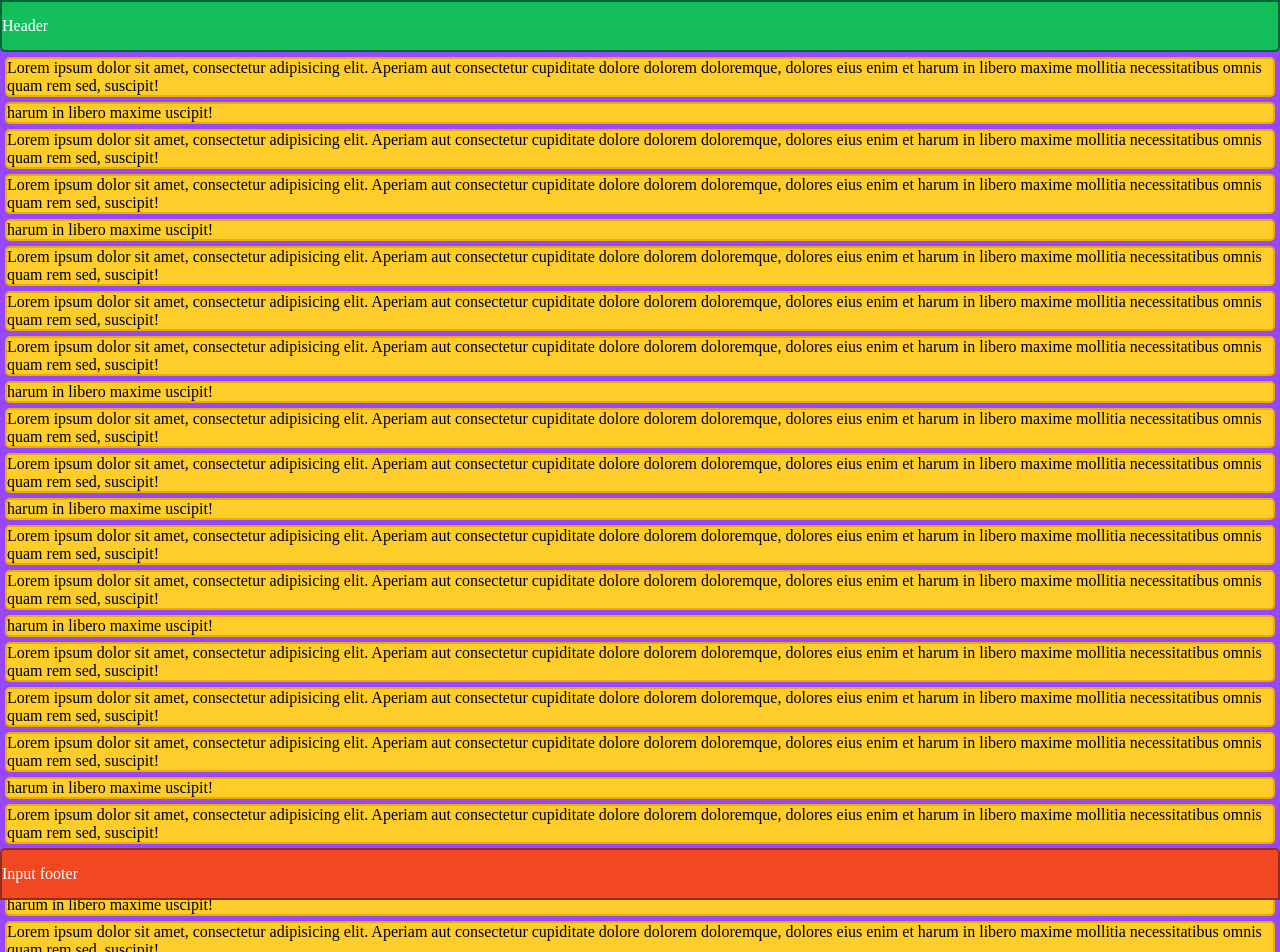
==== main.html @ f33e8c74 "init: add files" ====
<!doctype html>
<html lang="en">
<head>
    <meta charset="UTF-8">
    <meta name="viewport"
          content="width=device-width, user-scalable=no, initial-scale=1.0, maximum-scale=1.0, minimum-scale=1.0">
    <meta http-equiv="X-UA-Compatible" content="ie=edge">
    <title>Document</title>
    <script src="main.js"></script>
    <link rel="stylesheet" href="main.css">

</head>
<body>
    <header>Header</header>
        <div class="content">
            <p class="message-block">Lorem ipsum dolor sit amet, consectetur adipisicing elit. Aperiam aut consectetur cupiditate dolore dolorem doloremque, dolores eius enim et harum in libero maxime mollitia necessitatibus omnis quam rem sed, suscipit!</p>
            <p class="message-block"> harum in libero maxime uscipit!</p>
            <p class="message-block">Lorem ipsum dolor sit amet, consectetur adipisicing elit. Aperiam aut consectetur cupiditate dolore dolorem doloremque, dolores eius enim et harum in libero maxime mollitia necessitatibus omnis quam rem sed, suscipit!</p>
            <p class="message-block">Lorem ipsum dolor sit amet, consectetur adipisicing elit. Aperiam aut consectetur cupiditate dolore dolorem doloremque, dolores eius enim et harum in libero maxime mollitia necessitatibus omnis quam rem sed, suscipit!</p>
            <p class="message-block"> harum in libero maxime uscipit!</p>
            <p class="message-block">Lorem ipsum dolor sit amet, consectetur adipisicing elit. Aperiam aut consectetur cupiditate dolore dolorem doloremque, dolores eius enim et harum in libero maxime mollitia necessitatibus omnis quam rem sed, suscipit!</p>
            <p class="message-block">Lorem ipsum dolor sit amet, consectetur adipisicing elit. Aperiam aut consectetur cupiditate dolore dolorem doloremque, dolores eius enim et harum in libero maxime mollitia necessitatibus omnis quam rem sed, suscipit!</p>
            <p class="message-block">Lorem ipsum dolor sit amet, consectetur adipisicing elit. Aperiam aut consectetur cupiditate dolore dolorem doloremque, dolores eius enim et harum in libero maxime mollitia necessitatibus omnis quam rem sed, suscipit!</p>
            <p class="message-block"> harum in libero maxime uscipit!</p>
            <p class="message-block">Lorem ipsum dolor sit amet, consectetur adipisicing elit. Aperiam aut consectetur cupiditate dolore dolorem doloremque, dolores eius enim et harum in libero maxime mollitia necessitatibus omnis quam rem sed, suscipit!</p>
            <p class="message-block">Lorem ipsum dolor sit amet, consectetur adipisicing elit. Aperiam aut consectetur cupiditate dolore dolorem doloremque, dolores eius enim et harum in libero maxime mollitia necessitatibus omnis quam rem sed, suscipit!</p>
            <p class="message-block"> harum in libero maxime uscipit!</p>
            <p class="message-block">Lorem ipsum dolor sit amet, consectetur adipisicing elit. Aperiam aut consectetur cupiditate dolore dolorem doloremque, dolores eius enim et harum in libero maxime mollitia necessitatibus omnis quam rem sed, suscipit!</p>
            <p class="message-block">Lorem ipsum dolor sit amet, consectetur adipisicing elit. Aperiam aut consectetur cupiditate dolore dolorem doloremque, dolores eius enim et harum in libero maxime mollitia necessitatibus omnis quam rem sed, suscipit!</p>
            <p class="message-block"> harum in libero maxime uscipit!</p>
            <p class="message-block">Lorem ipsum dolor sit amet, consectetur adipisicing elit. Aperiam aut consectetur cupiditate dolore dolorem doloremque, dolores eius enim et harum in libero maxime mollitia necessitatibus omnis quam rem sed, suscipit!</p>
            <p class="message-block">Lorem ipsum dolor sit amet, consectetur adipisicing elit. Aperiam aut consectetur cupiditate dolore dolorem doloremque, dolores eius enim et harum in libero maxime mollitia necessitatibus omnis quam rem sed, suscipit!</p>
            <p class="message-block">Lorem ipsum dolor sit amet, consectetur adipisicing elit. Aperiam aut consectetur cupiditate dolore dolorem doloremque, dolores eius enim et harum in libero maxime mollitia necessitatibus omnis quam rem sed, suscipit!</p>
            <p class="message-block"> harum in libero maxime uscipit!</p>
            <p class="message-block">Lorem ipsum dolor sit amet, consectetur adipisicing elit. Aperiam aut consectetur cupiditate dolore dolorem doloremque, dolores eius enim et harum in libero maxime mollitia necessitatibus omnis quam rem sed, suscipit!</p>
            <p class="message-block">Lorem ipsum dolor sit amet, consectetur adipisicing elit. Aperiam aut consectetur cupiditate dolore dolorem doloremque, dolores eius enim et harum in libero maxime mollitia necessitatibus omnis quam rem sed, suscipit!</p>
            <p class="message-block"> harum in libero maxime uscipit!</p>
            <p class="message-block">Lorem ipsum dolor sit amet, consectetur adipisicing elit. Aperiam aut consectetur cupiditate dolore dolorem doloremque, dolores eius enim et harum in libero maxime mollitia necessitatibus omnis quam rem sed, suscipit!</p>
            <p class="message-block">Lorem ipsum dolor sit amet, consectetur adipisicing elit. Aperiam aut consectetur cupiditate dolore dolorem doloremque, dolores eius enim et harum in libero maxime mollitia necessitatibus omnis quam rem sed, suscipit!</p>
            <p class="message-block">Lorem ipsum dolor sit amet, consectetur adipisicing elit. Aperiam aut consectetur cupiditate dolore dolorem doloremque, dolores eius enim et harum in libero maxime mollitia necessitatibus omnis quam rem sed, suscipit!</p>
            <p class="message-block"> harum in libero maxime uscipit!</p>
            <p class="message-block">Lorem ipsum dolor sit amet, consectetur adipisicing elit. Aperiam aut consectetur cupiditate dolore dolorem doloremque, dolores eius enim et harum in libero maxime mollitia necessitatibus omnis quam rem sed, suscipit!</p>
            <p class="message-block">Lorem ipsum dolor sit amet, consectetur adipisicing elit. Aperiam aut consectetur cupiditate dolore dolorem doloremque, dolores eius enim et harum in libero maxime mollitia necessitatibus omnis quam rem sed, suscipit!</p>
            <p class="message-block"> harum in libero maxime uscipit!</p>
            <p class="message-block">Lorem ipsum dolor sit amet, consectetur adipisicing elit. Aperiam aut consectetur cupiditate dolore dolorem doloremque, dolores eius enim et harum in libero maxime mollitia necessitatibus omnis quam rem sed, suscipit!</p>
            <p class="message-block">Lorem ipsum dolor sit amet, consectetur adipisicing elit. Aperiam aut consectetur cupiditate dolore dolorem doloremque, dolores eius enim et harum in libero maxime mollitia necessitatibus omnis quam rem sed, suscipit!</p>
            <p class="message-block"> harum in libero maxime uscipit!</p>
            <p class="message-block">Lorem ipsum dolor sit amet, consectetur adipisicing elit. Aperiam aut consectetur cupiditate dolore dolorem doloremque, dolores eius enim et harum in libero maxime mollitia necessitatibus omnis quam rem sed, suscipit!</p>
            <p class="message-block">Lorem ipsum dolor sit amet, consectetur adipisicing elit. Aperiam aut consectetur cupiditate dolore dolorem doloremque, dolores eius enim et harum in libero maxime mollitia necessitatibus omnis quam rem sed, suscipit!</p>
            <p class="message-block">Lorem ipsum dolor sit amet, consectetur adipisicing elit. Aperiam aut consectetur cupiditate dolore dolorem doloremque, dolores eius enim et harum in libero maxime mollitia necessitatibus omnis quam rem sed, suscipit!</p>
            <p class="message-block"> harum in libero maxime uscipit!</p>
            <p class="message-block">Lorem ipsum dolor sit amet, consectetur adipisicing elit. Aperiam aut consectetur cupiditate dolore dolorem doloremque, dolores eius enim et harum in libero maxime mollitia necessitatibus omnis quam rem sed, suscipit!</p>
            <p class="message-block">Lorem ipsum dolor sit amet, consectetur adipisicing elit. Aperiam aut consectetur cupiditate dolore dolorem doloremque, dolores eius enim et harum in libero maxime mollitia necessitatibus omnis quam rem sed, suscipit!</p>
            <p class="message-block"> harum in libero maxime uscipit!</p>
            <p class="message-block">Lorem ipsum dolor sit amet, consectetur adipisicing elit. Aperiam aut consectetur cupiditate dolore dolorem doloremque, dolores eius enim et harum in libero maxime mollitia necessitatibus omnis quam rem sed, suscipit!</p>
            <p class="message-block">Lorem ipsum dolor sit amet, consectetur adipisicing elit. Aperiam aut consectetur cupiditate dolore dolorem doloremque, dolores eius enim et harum in libero maxime mollitia necessitatibus omnis quam rem sed, suscipit!</p>
            <p class="message-block">Lorem ipsum dolor sit amet, consectetur adipisicing elit. Aperiam aut consectetur cupiditate dolore dolorem doloremque, dolores eius enim et harum in libero maxime mollitia necessitatibus omnis quam rem sed, suscipit!</p>
            <p class="message-block"> harum in libero maxime uscipit!</p>
            <p class="message-block">Lorem ipsum dolor sit amet, consectetur adipisicing elit. Aperiam aut consectetur cupiditate dolore dolorem doloremque, dolores eius enim et harum in libero maxime mollitia necessitatibus omnis quam rem sed, suscipit!</p>
            <p class="message-block">Lorem ipsum dolor sit amet, consectetur adipisicing elit. Aperiam aut consectetur cupiditate dolore dolorem doloremque, dolores eius enim et harum in libero maxime mollitia necessitatibus omnis quam rem sed, suscipit!</p>
            <p class="message-block"> harum in libero maxime uscipit!</p>
            <p class="message-block">Lorem ipsum dolor sit amet, consectetur adipisicing elit. Aperiam aut consectetur cupiditate dolore dolorem doloremque, dolores eius enim et harum in libero maxime mollitia necessitatibus omnis quam rem sed, suscipit!</p>
            <p class="message-block">Lorem ipsum dolor sit amet, consectetur adipisicing elit. Aperiam aut consectetur cupiditate dolore dolorem doloremque, dolores eius enim et harum in libero maxime mollitia necessitatibus omnis quam rem sed, suscipit!</p>
            <p class="message-block"> harum in libero maxime uscipit!</p>
            <p class="message-block">Lorem ipsum dolor sit amet, consectetur adipisicing elit. Aperiam aut consectetur cupiditate dolore dolorem doloremque, dolores eius enim et harum in libero maxime mollitia necessitatibus omnis quam rem sed, suscipit!</p>
            <p class="message-block">Lorem ipsum dolor sit amet, consectetur adipisicing elit. Aperiam aut consectetur cupiditate dolore dolorem doloremque, dolores eius enim et harum in libero maxime mollitia necessitatibus omnis quam rem sed, suscipit!</p>
            <p class="message-block">5</p>
            <p class="message-block">4</p>
            <p class="message-block">3</p>
            <p class="message-block">2</p>
            <p class="message-block">1</p>

        </div>
    <footer> Input footer</footer>

</body>
</html>
---- main.css ----
*{
    box-sizing: border-box;
    margin: 0;
    padding: 0;
}

body {
    background-color: #9747ff ;
    position: relative;
    height: 100vh;
    overflow: hidden;
}

/*.midl-block {*/
/*    !*padding-left:20px;*!*/
/*    !*padding-right: 20px;*!*/
/*    margin: 0 auto;*/
/*    max-width: 1278px;*/
/*    !*height: 100vh;*!*/
/*}*/

header{
    width: 100%;
    position: sticky;
    /*position: absolute;*/
    top: 0;
    left: 0;
    padding: 15px 0;
    color: #fff;
    background-color: #14bf5b;
    border: 2px solid #006437;
    border-radius: 5px;
    border-top-left-radius: unset;
    border-top-right-radius: unset;
}

.message-block {
    background-color: #ffcd29;
    border: 2px solid #ebac00;
    border-radius: 5px;
    margin: 5px;
}

.content{
    overflow: auto;
    padding: 0 0 100px;
    max-height: 100vh;
}

footer{
    width: 100%;
    position: absolute;
    /*position: sticky;*/
    bottom: 0;
    left: 0;
    padding: 15px 0;
    color: #fff;
    background-color: #f24822;
    border: 2px solid #8e2e1f;
    border-radius: 5px;
    border-bottom-left-radius: unset;
    border-bottom-right-radius: unset;
}
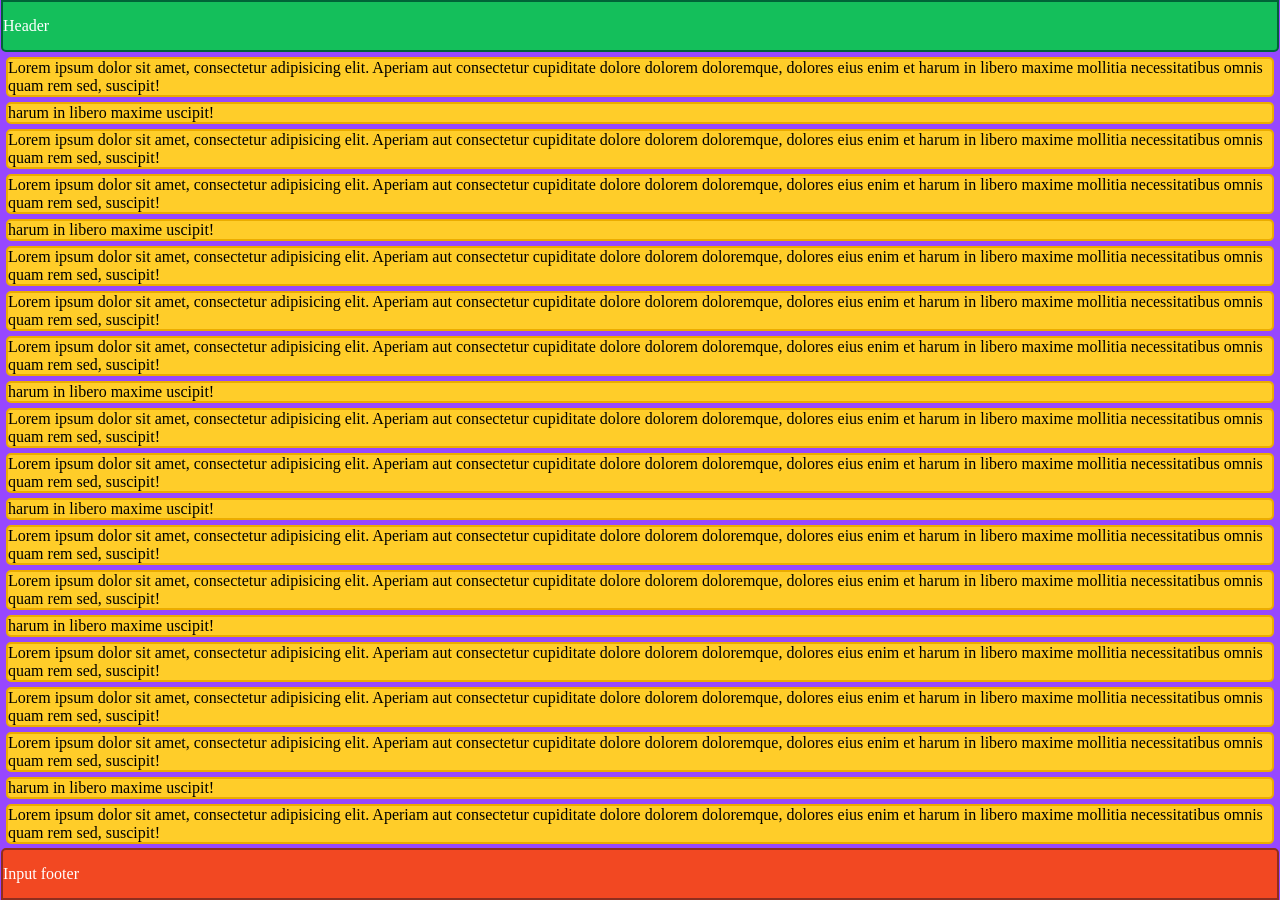
==== commit ea056e5e: "init: finish html css" ====
--- a/main.html
+++ b/main.html
@@ -11,6 +11,9 @@
 
 </head>
 <body>
+
+</body>
+<div class="body">
     <header>Header</header>
         <div class="content">
             <p class="message-block">Lorem ipsum dolor sit amet, consectetur adipisicing elit. Aperiam aut consectetur cupiditate dolore dolorem doloremque, dolores eius enim et harum in libero maxime mollitia necessitatibus omnis quam rem sed, suscipit!</p>
@@ -73,5 +76,5 @@
         </div>
     <footer> Input footer</footer>
 
-</body>
+</div>
 </html>
--- a/main.css
+++ b/main.css
@@ -2,13 +2,20 @@
     box-sizing: border-box;
     margin: 0;
     padding: 0;
+    scrollbar-width: thin;
 }
 
 body {
     background-color: #9747ff ;
+}
+
+.body {
+
     position: relative;
     height: 100vh;
     overflow: hidden;
+    max-width: 1278px;
+    margin: 0 auto;
 }
 
 /*.midl-block {*/
@@ -45,6 +52,8 @@
     overflow: auto;
     padding: 0 0 100px;
     max-height: 100vh;
+    scrollbar-color: #271242 #9747ff;
+    scrollbar-width: thin;
 }
 
 footer{
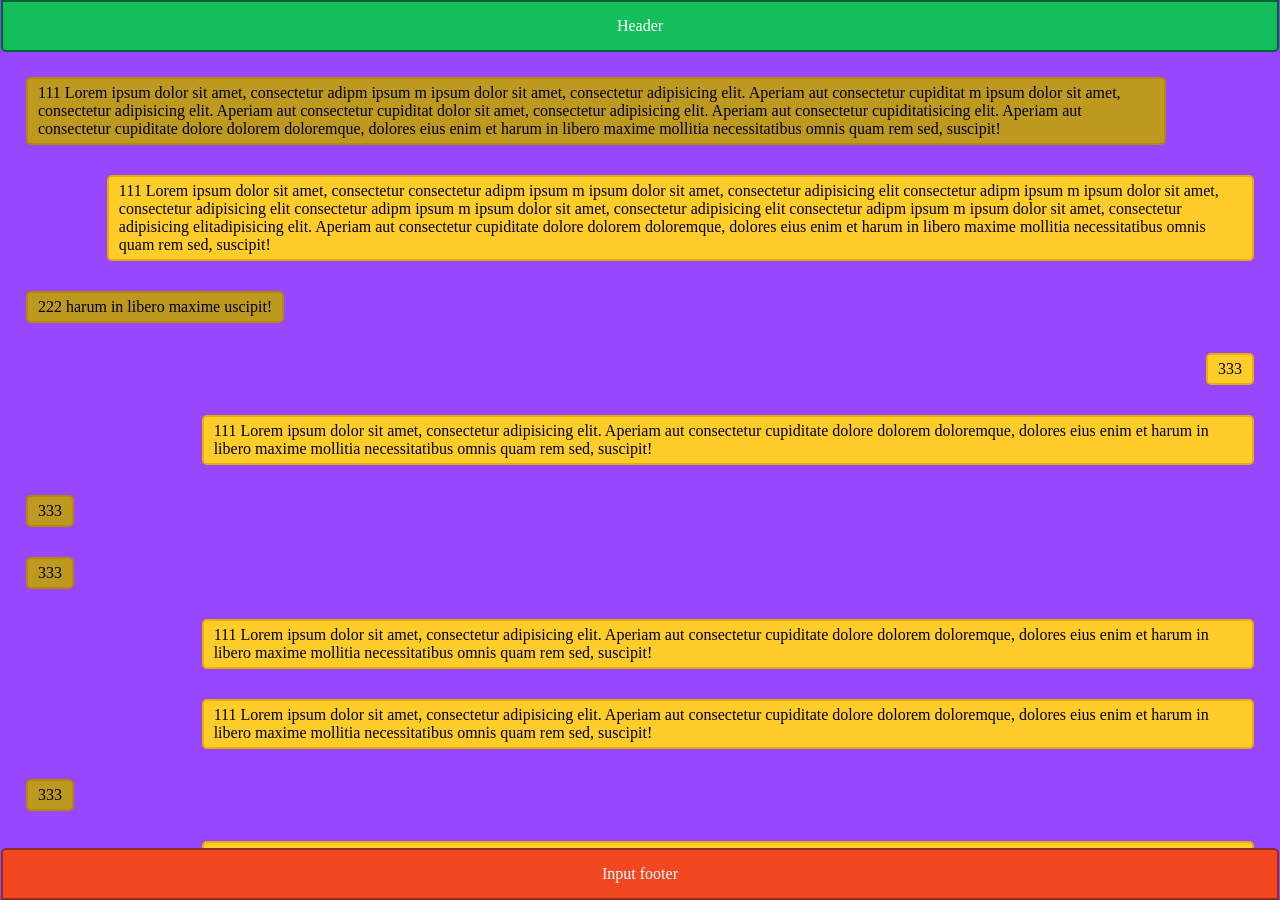
==== commit 7f093e91: "init: add main.js" ====
--- a/main.html
+++ b/main.html
@@ -1,6 +1,7 @@
 <!doctype html>
 <html lang="en">
 <head>
+    <link rel="icon" type="image/png" href="icon.png">
     <meta charset="UTF-8">
     <meta name="viewport"
           content="width=device-width, user-scalable=no, initial-scale=1.0, maximum-scale=1.0, minimum-scale=1.0">
@@ -9,6 +10,7 @@
     <script src="main.js"></script>
     <link rel="stylesheet" href="main.css">
 
+
 </head>
 <body>
 
@@ -16,63 +18,7 @@
 <div class="body">
     <header>Header</header>
         <div class="content">
-            <p class="message-block">Lorem ipsum dolor sit amet, consectetur adipisicing elit. Aperiam aut consectetur cupiditate dolore dolorem doloremque, dolores eius enim et harum in libero maxime mollitia necessitatibus omnis quam rem sed, suscipit!</p>
-            <p class="message-block"> harum in libero maxime uscipit!</p>
-            <p class="message-block">Lorem ipsum dolor sit amet, consectetur adipisicing elit. Aperiam aut consectetur cupiditate dolore dolorem doloremque, dolores eius enim et harum in libero maxime mollitia necessitatibus omnis quam rem sed, suscipit!</p>
-            <p class="message-block">Lorem ipsum dolor sit amet, consectetur adipisicing elit. Aperiam aut consectetur cupiditate dolore dolorem doloremque, dolores eius enim et harum in libero maxime mollitia necessitatibus omnis quam rem sed, suscipit!</p>
-            <p class="message-block"> harum in libero maxime uscipit!</p>
-            <p class="message-block">Lorem ipsum dolor sit amet, consectetur adipisicing elit. Aperiam aut consectetur cupiditate dolore dolorem doloremque, dolores eius enim et harum in libero maxime mollitia necessitatibus omnis quam rem sed, suscipit!</p>
-            <p class="message-block">Lorem ipsum dolor sit amet, consectetur adipisicing elit. Aperiam aut consectetur cupiditate dolore dolorem doloremque, dolores eius enim et harum in libero maxime mollitia necessitatibus omnis quam rem sed, suscipit!</p>
-            <p class="message-block">Lorem ipsum dolor sit amet, consectetur adipisicing elit. Aperiam aut consectetur cupiditate dolore dolorem doloremque, dolores eius enim et harum in libero maxime mollitia necessitatibus omnis quam rem sed, suscipit!</p>
-            <p class="message-block"> harum in libero maxime uscipit!</p>
-            <p class="message-block">Lorem ipsum dolor sit amet, consectetur adipisicing elit. Aperiam aut consectetur cupiditate dolore dolorem doloremque, dolores eius enim et harum in libero maxime mollitia necessitatibus omnis quam rem sed, suscipit!</p>
-            <p class="message-block">Lorem ipsum dolor sit amet, consectetur adipisicing elit. Aperiam aut consectetur cupiditate dolore dolorem doloremque, dolores eius enim et harum in libero maxime mollitia necessitatibus omnis quam rem sed, suscipit!</p>
-            <p class="message-block"> harum in libero maxime uscipit!</p>
-            <p class="message-block">Lorem ipsum dolor sit amet, consectetur adipisicing elit. Aperiam aut consectetur cupiditate dolore dolorem doloremque, dolores eius enim et harum in libero maxime mollitia necessitatibus omnis quam rem sed, suscipit!</p>
-            <p class="message-block">Lorem ipsum dolor sit amet, consectetur adipisicing elit. Aperiam aut consectetur cupiditate dolore dolorem doloremque, dolores eius enim et harum in libero maxime mollitia necessitatibus omnis quam rem sed, suscipit!</p>
-            <p class="message-block"> harum in libero maxime uscipit!</p>
-            <p class="message-block">Lorem ipsum dolor sit amet, consectetur adipisicing elit. Aperiam aut consectetur cupiditate dolore dolorem doloremque, dolores eius enim et harum in libero maxime mollitia necessitatibus omnis quam rem sed, suscipit!</p>
-            <p class="message-block">Lorem ipsum dolor sit amet, consectetur adipisicing elit. Aperiam aut consectetur cupiditate dolore dolorem doloremque, dolores eius enim et harum in libero maxime mollitia necessitatibus omnis quam rem sed, suscipit!</p>
-            <p class="message-block">Lorem ipsum dolor sit amet, consectetur adipisicing elit. Aperiam aut consectetur cupiditate dolore dolorem doloremque, dolores eius enim et harum in libero maxime mollitia necessitatibus omnis quam rem sed, suscipit!</p>
-            <p class="message-block"> harum in libero maxime uscipit!</p>
-            <p class="message-block">Lorem ipsum dolor sit amet, consectetur adipisicing elit. Aperiam aut consectetur cupiditate dolore dolorem doloremque, dolores eius enim et harum in libero maxime mollitia necessitatibus omnis quam rem sed, suscipit!</p>
-            <p class="message-block">Lorem ipsum dolor sit amet, consectetur adipisicing elit. Aperiam aut consectetur cupiditate dolore dolorem doloremque, dolores eius enim et harum in libero maxime mollitia necessitatibus omnis quam rem sed, suscipit!</p>
-            <p class="message-block"> harum in libero maxime uscipit!</p>
-            <p class="message-block">Lorem ipsum dolor sit amet, consectetur adipisicing elit. Aperiam aut consectetur cupiditate dolore dolorem doloremque, dolores eius enim et harum in libero maxime mollitia necessitatibus omnis quam rem sed, suscipit!</p>
-            <p class="message-block">Lorem ipsum dolor sit amet, consectetur adipisicing elit. Aperiam aut consectetur cupiditate dolore dolorem doloremque, dolores eius enim et harum in libero maxime mollitia necessitatibus omnis quam rem sed, suscipit!</p>
-            <p class="message-block">Lorem ipsum dolor sit amet, consectetur adipisicing elit. Aperiam aut consectetur cupiditate dolore dolorem doloremque, dolores eius enim et harum in libero maxime mollitia necessitatibus omnis quam rem sed, suscipit!</p>
-            <p class="message-block"> harum in libero maxime uscipit!</p>
-            <p class="message-block">Lorem ipsum dolor sit amet, consectetur adipisicing elit. Aperiam aut consectetur cupiditate dolore dolorem doloremque, dolores eius enim et harum in libero maxime mollitia necessitatibus omnis quam rem sed, suscipit!</p>
-            <p class="message-block">Lorem ipsum dolor sit amet, consectetur adipisicing elit. Aperiam aut consectetur cupiditate dolore dolorem doloremque, dolores eius enim et harum in libero maxime mollitia necessitatibus omnis quam rem sed, suscipit!</p>
-            <p class="message-block"> harum in libero maxime uscipit!</p>
-            <p class="message-block">Lorem ipsum dolor sit amet, consectetur adipisicing elit. Aperiam aut consectetur cupiditate dolore dolorem doloremque, dolores eius enim et harum in libero maxime mollitia necessitatibus omnis quam rem sed, suscipit!</p>
-            <p class="message-block">Lorem ipsum dolor sit amet, consectetur adipisicing elit. Aperiam aut consectetur cupiditate dolore dolorem doloremque, dolores eius enim et harum in libero maxime mollitia necessitatibus omnis quam rem sed, suscipit!</p>
-            <p class="message-block"> harum in libero maxime uscipit!</p>
-            <p class="message-block">Lorem ipsum dolor sit amet, consectetur adipisicing elit. Aperiam aut consectetur cupiditate dolore dolorem doloremque, dolores eius enim et harum in libero maxime mollitia necessitatibus omnis quam rem sed, suscipit!</p>
-            <p class="message-block">Lorem ipsum dolor sit amet, consectetur adipisicing elit. Aperiam aut consectetur cupiditate dolore dolorem doloremque, dolores eius enim et harum in libero maxime mollitia necessitatibus omnis quam rem sed, suscipit!</p>
-            <p class="message-block">Lorem ipsum dolor sit amet, consectetur adipisicing elit. Aperiam aut consectetur cupiditate dolore dolorem doloremque, dolores eius enim et harum in libero maxime mollitia necessitatibus omnis quam rem sed, suscipit!</p>
-            <p class="message-block"> harum in libero maxime uscipit!</p>
-            <p class="message-block">Lorem ipsum dolor sit amet, consectetur adipisicing elit. Aperiam aut consectetur cupiditate dolore dolorem doloremque, dolores eius enim et harum in libero maxime mollitia necessitatibus omnis quam rem sed, suscipit!</p>
-            <p class="message-block">Lorem ipsum dolor sit amet, consectetur adipisicing elit. Aperiam aut consectetur cupiditate dolore dolorem doloremque, dolores eius enim et harum in libero maxime mollitia necessitatibus omnis quam rem sed, suscipit!</p>
-            <p class="message-block"> harum in libero maxime uscipit!</p>
-            <p class="message-block">Lorem ipsum dolor sit amet, consectetur adipisicing elit. Aperiam aut consectetur cupiditate dolore dolorem doloremque, dolores eius enim et harum in libero maxime mollitia necessitatibus omnis quam rem sed, suscipit!</p>
-            <p class="message-block">Lorem ipsum dolor sit amet, consectetur adipisicing elit. Aperiam aut consectetur cupiditate dolore dolorem doloremque, dolores eius enim et harum in libero maxime mollitia necessitatibus omnis quam rem sed, suscipit!</p>
-            <p class="message-block">Lorem ipsum dolor sit amet, consectetur adipisicing elit. Aperiam aut consectetur cupiditate dolore dolorem doloremque, dolores eius enim et harum in libero maxime mollitia necessitatibus omnis quam rem sed, suscipit!</p>
-            <p class="message-block"> harum in libero maxime uscipit!</p>
-            <p class="message-block">Lorem ipsum dolor sit amet, consectetur adipisicing elit. Aperiam aut consectetur cupiditate dolore dolorem doloremque, dolores eius enim et harum in libero maxime mollitia necessitatibus omnis quam rem sed, suscipit!</p>
-            <p class="message-block">Lorem ipsum dolor sit amet, consectetur adipisicing elit. Aperiam aut consectetur cupiditate dolore dolorem doloremque, dolores eius enim et harum in libero maxime mollitia necessitatibus omnis quam rem sed, suscipit!</p>
-            <p class="message-block"> harum in libero maxime uscipit!</p>
-            <p class="message-block">Lorem ipsum dolor sit amet, consectetur adipisicing elit. Aperiam aut consectetur cupiditate dolore dolorem doloremque, dolores eius enim et harum in libero maxime mollitia necessitatibus omnis quam rem sed, suscipit!</p>
-            <p class="message-block">Lorem ipsum dolor sit amet, consectetur adipisicing elit. Aperiam aut consectetur cupiditate dolore dolorem doloremque, dolores eius enim et harum in libero maxime mollitia necessitatibus omnis quam rem sed, suscipit!</p>
-            <p class="message-block"> harum in libero maxime uscipit!</p>
-            <p class="message-block">Lorem ipsum dolor sit amet, consectetur adipisicing elit. Aperiam aut consectetur cupiditate dolore dolorem doloremque, dolores eius enim et harum in libero maxime mollitia necessitatibus omnis quam rem sed, suscipit!</p>
-            <p class="message-block">Lorem ipsum dolor sit amet, consectetur adipisicing elit. Aperiam aut consectetur cupiditate dolore dolorem doloremque, dolores eius enim et harum in libero maxime mollitia necessitatibus omnis quam rem sed, suscipit!</p>
-            <p class="message-block">5</p>
-            <p class="message-block">4</p>
-            <p class="message-block">3</p>
-            <p class="message-block">2</p>
-            <p class="message-block">1</p>
-
+<!--            List-->
         </div>
     <footer> Input footer</footer>
 
--- a/main.css
+++ b/main.css
@@ -10,7 +10,6 @@
 }
 
 .body {
-
     position: relative;
     height: 100vh;
     overflow: hidden;
@@ -18,18 +17,10 @@
     margin: 0 auto;
 }
 
-/*.midl-block {*/
-/*    !*padding-left:20px;*!*/
-/*    !*padding-right: 20px;*!*/
-/*    margin: 0 auto;*/
-/*    max-width: 1278px;*/
-/*    !*height: 100vh;*!*/
-/*}*/
-
 header{
     width: 100%;
     position: sticky;
-    /*position: absolute;*/
+    text-align:center;
     top: 0;
     left: 0;
     padding: 15px 0;
@@ -41,13 +32,6 @@
     border-top-right-radius: unset;
 }
 
-.message-block {
-    background-color: #ffcd29;
-    border: 2px solid #ebac00;
-    border-radius: 5px;
-    margin: 5px;
-}
-
 .content{
     overflow: auto;
     padding: 0 0 100px;
@@ -56,10 +40,40 @@
     scrollbar-width: thin;
 }
 
+.message-block {
+    display: flex;
+    padding:5px ;
+    margin: 20px;
+}
+.right-block{
+    width: unset;
+    justify-content: end;
+}
+.space-block{
+    width: 20%;
+}
+
+.message-bg{
+    background-color: #be9920;
+    border: 2px solid #b78702;
+    border-radius: 5px;
+    display: inline-block;
+    padding: 5px 10px;
+}
+
+.right-bg{
+    background-color: #ffcd29;
+    border: 2px solid #ebac00;
+}
+
+.message-text{
+
+}
+
 footer{
     width: 100%;
     position: absolute;
-    /*position: sticky;*/
+    text-align:center;
     bottom: 0;
     left: 0;
     padding: 15px 0;
@@ -70,3 +84,18 @@
     border-bottom-left-radius: unset;
     border-bottom-right-radius: unset;
 }
+@media (max-width: 425px) {
+    .space-block{
+       display: none;
+    }
+
+    .message-block {
+        margin: 15px 10px;
+    }
+}
+
+@media (max-width: 300px) {
+    .message-block {
+        margin: 15px 5px;
+    }
+}
